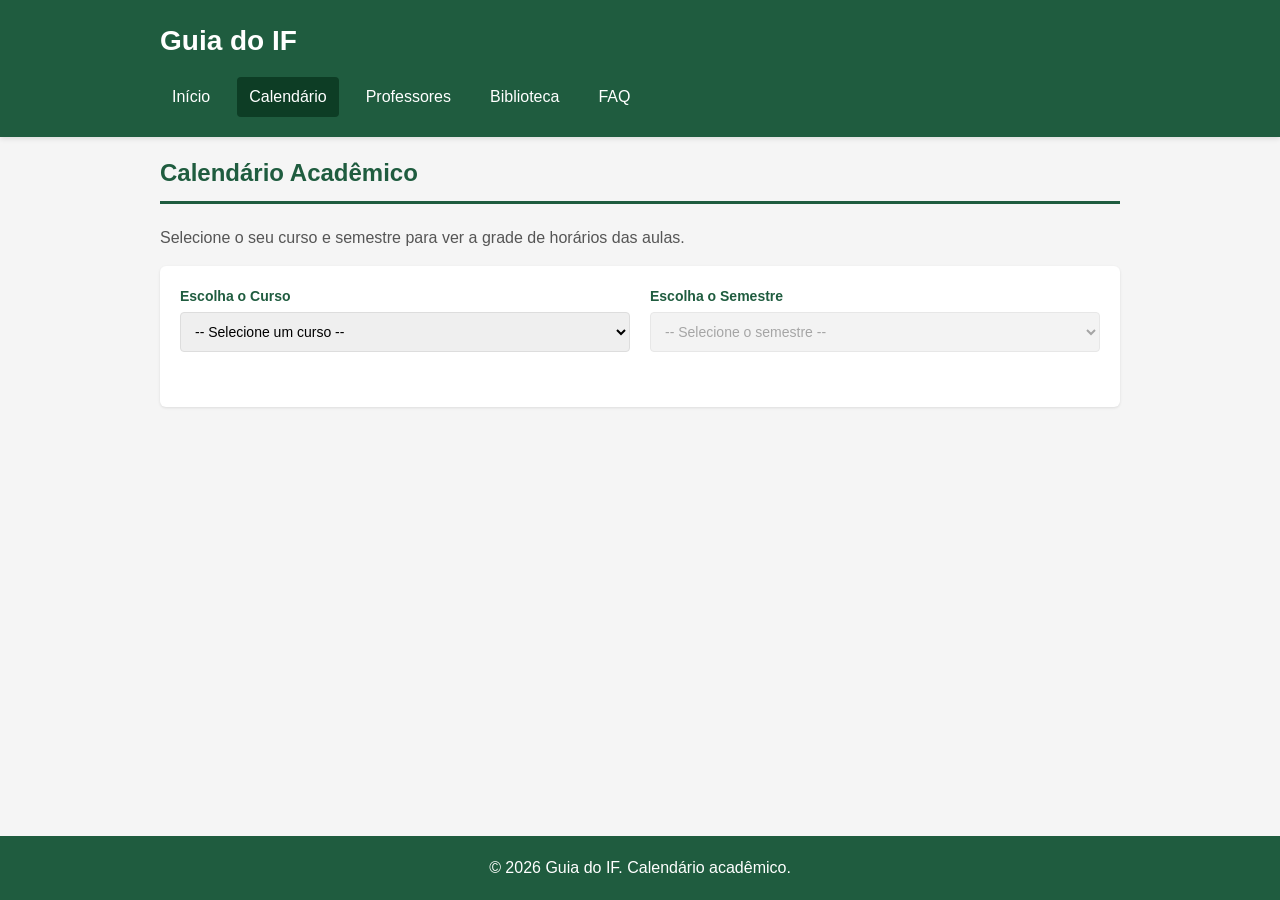
==== index2.html @ 5e6b1e21 "remove bottom positioning from footer" ====
<!DOCTYPE html>
<html lang="pt-BR">
<head>
  <meta charset="UTF-8">
  <meta name="viewport" content="width=device-width, initial-scale=1.0">
  <title>Guia do IF - Calendário</title>
  <link rel="stylesheet" href="styles.css">
</head>



<body>
  <header>
    <div class="container">
      <h1>Guia do IF</h1>
      <nav>
        <ul>
          <li><a href="index.html">Início</a></li>
          <li><a href="index2.html" class="ativo">Calendário</a></li>
          <li><a href="index3.html">Professores</a></li>
          <li><a href="index4.html">Biblioteca</a></li>
          <li><a href="index5.html">FAQ</a></li>
        </ul>
      </nav>
    </div>
  </header>

  <main>
    <div class="container">
      <section>
        <h2>Calendário Acadêmico</h2>
        <p>Selecione o seu curso e semestre para ver a grade de horários das aulas.</p>

        <form id="formulario-calendario">
          <div class="grid-2">
            <div class="form-group">
              <label for="curso">Escolha o Curso</label>
              <select id="curso">
                <option value="">-- Selecione um curso --</option>
                <option value="analise">Análise de Sistemas</option>
              </select>
            </div>
            <div class="form-group">
              <label for="semestre">Escolha o Semestre</label>
              <select id="semestre" disabled>
                <option value="">-- Selecione o semestre --</option>
              </select>
            </div>
          </div>
        </form>
      </section>

      <section id="secao-tabela" style="display: none;">
        <h2>Sua Grade de Horários</h2>
        <table id="tabela-horarios">
          <thead>
            <tr>
              <th>Dia</th>
              <th>Horário</th>
              <th>Disciplina</th>
              <th>Professor</th>
            </tr>
          </thead>
          <tbody id="corpo-tabela">
          </tbody>
        </table>
      </section>
    </div>
  </main>

  <footer style="position: fixed;">
    <div class="container">
      <p>&copy; 2026 Guia do IF. Calendário acadêmico.</p>
    </div>
  </footer>

  <div vw class="enabled">
    <div vw-access-button class="active"></div>
    <div vw-plugin-wrapper>
      <div vw-plugin-top-wrapper></div>
    </div>
  </div>
  <script src="https://vlibras.gov.br/app/vlibras-plugin.js"></script>
  <script>
    new window.VLibras.Widget("https://vlibras.gov.br/app");
  </script>
  <script src="calendario&sac.js"></script>
</body>
</html>
---- styles.css ----
/* reset padrão */
* {
  margin: 0;
  padding: 0;
  box-sizing: border-box;
}

@import url('https://fonts.googleapis.com/css2?family=Google+Sans+Code:ital,wght@0,300..800;1,300..800&family=Google+Sans:ital,opsz,wght@0,17..18,400..700;1,17..18,400..700&family=Open+Sans:ital,wght@0,300..800;1,300..800&family=Roboto:ital,wght@0,100..900;1,100..900&family=Source+Code+Pro:ital,wght@0,200..900;1,200..900&display=swap');

body{
    font-family: "Roboto", sans-serif;
    background-color: #f5f5f5;
}
body {
  /* font-family: Arial, Helvetica, sans-serif; */
  line-height: 1.5;
  color: #333;
  padding-top: 155px;
  /* background-color: #f5f5f5; */
}


.container {
  max-width: 1000px;
  margin: 0 auto;
  padding: 0 20px;
}



/* configs do cabeçalho e navegação */
header {
  background-color: #1f5c3f;
  color: white;
  padding: 20px 0;
  margin-bottom: 30px;
  box-shadow: 0 2px 5px rgba(0, 0, 0, 0.1);
  position: fixed;
  top: 0;
  left: 0;
  right: 0;
  z-index: 1000;
}

header h1 {
  font-size: 28px;
  margin-bottom: 15px;
}

nav ul {
  list-style: none;
  display: flex;
  gap: 15px;
  flex-wrap: wrap;
}

nav a {
  color: white;
  text-decoration: none;
  padding: 8px 12px;
  border-radius: 4px;
  display: inline-block;
  transition: background-color 0.3s;
}

nav a:hover,
nav a.ativo {
  background-color: #0d3d25;
}

/* coloca margin no main */
main {
  margin-bottom: 40px;
  flex: 1;
}


section {
  margin-bottom: 40px;
}

section h2 {
  font-size: 24px;
  color: #1f5c3f;
  margin-bottom: 20px;
  border-bottom: 3px solid #1f5c3f;
  padding-bottom: 10px;
}

section p {
  margin-bottom: 15px;
  color: #555;
  line-height: 1.7;
}

.boas-vindas {
  background-image: linear-gradient(rgba(13, 61, 37, 0.82), rgba(13, 61, 37, 0.78)), url("campus-ifsp-cjo.jpg");
  background-position: center;
  background-size: cover;
  border-left: 6px solid #1f5c3f;
  border-radius: 6px;
  box-shadow: 0 1px 3px rgba(0, 0, 0, 0.1);
  display: flex;
  align-items: center;
  justify-content: space-between;
  gap: 30px;
  padding: 28px;
}

.boas-vindas h2 {
  border-bottom: 0;
  color: white;
  font-size: 30px;
  margin-bottom: 12px;
  padding-bottom: 0;
}

.boas-vindas p {
  color: white;
}

.boas-vindas .texto-destaque {
  color: white;
  font-size: 18px;
  font-weight: 500;
  line-height: 1.6;
}

.boas-vindas .botao {
  background-color: white;
  color: #1f5c3f;
}

.boas-vindas .botao:hover {
  background-color: #e8f2ed;
}

.boas-vindas .botao-secundario {
  background-color: rgba(255, 255, 255, 0.88);
  color: #1f5c3f;
}

.boas-vindas .botao-secundario:hover {
  background-color: white;
}

.acoes-boas-vindas {
  display: flex;
  flex-direction: column;
  gap: 10px;
  min-width: 180px;
}

.acoes-boas-vindas .botao,
.acoes-boas-vindas .botao-secundario {
  text-align: center;
}

.busca-site-card {
  display: grid;
  grid-template-columns: 1fr 1.4fr;
  gap: 25px;
  align-items: start;
  border-left: 5px solid #1f5c3f;
}

.busca-site-card h2 {
  border-bottom: 0;
  color: #1f5c3f;
  font-size: 24px;
  margin-bottom: 10px;
  padding-bottom: 0;
}

.area-busca label {
  margin-bottom: 8px;
}

.resultados-busca {
  margin-top: 15px;
}

.mensagem-busca {
  color: #666;
  margin-bottom: 0;
}

.resultado-busca {
  border-top: 1px solid #e0e0e0;
  padding: 12px 0;
}

.resultado-busca:first-child {
  border-top: 0;
  padding-top: 0;
}

.resultado-busca a {
  color: #1f5c3f;
  font-weight: bold;
}

.resultado-busca p {
  margin-bottom: 0;
}

/* configura os banners/ artigos */
article {
  background-color: white;
  padding: 20px;
  margin-bottom: 15px;
  border-radius: 6px;
  box-shadow: 0 1px 3px rgba(0, 0, 0, 0.1);
}

article h3 { 
  color: #1f5c3f;
  margin-bottom: 10px;
  font-size: 18px;
}
/* ajustando o tamanho do título do artigo para 18px, para ficar mais destacado e legível. */

article p {
  color: #666;
  margin-bottom: 10px;
}

.biblioteca-destaque {
  display: flex;
  align-items: center;
  justify-content: space-between;
  gap: 25px;
  border-left: 5px solid #1f5c3f;
}

.biblioteca-destaque h3 {
  font-size: 22px;
}

.biblioteca-destaque .botao {
  flex-shrink: 0;
  text-align: center;
}

/*  */
.grid-2 {
  display: grid;
  grid-template-columns: 1fr 1fr;
  gap: 20px;
  margin-bottom: 20px;
}

.grid-3 {
  display: grid;
  grid-template-columns: 1fr 1fr 1fr;
  gap: 20px;
  margin-bottom: 20px;
}

/* Professores */
.professor {
  text-align: center;
  padding: 20px;
  background-color: white;
  border-radius: 6px;
  box-shadow: 0 1px 3px rgba(0, 0, 0, 0.1);
}

.professor img {
  width: 120px;
  height: 120px;
  border-radius: 50%;
  object-fit: cover;
  margin-bottom: 15px;
  border: 3px solid #1f5c3f;
}

.professor h3 {
  color: #1f5c3f;
  margin-bottom: 8px;
}

.professor p {
  font-size: 14px;
  color: #666;
  margin-bottom: 8px;
}

/* Livros */
.livros {
  align-items: stretch;
}

.livro-card {
  display: flex;
  flex-direction: column;
  align-items: center;
  text-align: center;
  min-height: 100%;
}

.livro-card img {
  width: 150px;
  height: 220px;
  object-fit: cover;
  border-radius: 4px;
  margin-bottom: 15px;
  box-shadow: 0 4px 10px rgba(0, 0, 0, 0.18);
}

.livro-card h3 {
  min-height: 54px;
}

.livro-card p {
  flex: 1;
}

.livro-card .botao {
  margin-top: 10px;
}

/* Botões */
.botao {
  background-color: #1f5c3f;
  color: white;
  padding: 10px 20px;
  text-decoration: none;
  border-radius: 4px;
  display: inline-block;
  border: none;
  cursor: pointer;
  transition: background-color 0.3s;
  font-size: 14px;
}

.botao:hover {
  background-color: #0d3d25;
}

.botao-secundario {
  background-color: #ddd;
  color: #333;
  padding: 10px 20px;
  text-decoration: none;
  border-radius: 4px;
  display: inline-block;
  border: none;
  cursor: pointer;
  transition: background-color 0.3s;
  font-size: 14px;
}

.botao-secundario:hover {
  background-color: #bbb;
}

/* Links simples */
a {
  color: #1f5c3f;
  text-decoration: none;
}

a:hover {
  text-decoration: underline;
}

/* Formulário */
form {
  background-color: white;
  padding: 20px;
  border-radius: 6px;
  box-shadow: 0 1px 3px rgba(0, 0, 0, 0.1);
}

.form-group {
  margin-bottom: 15px;
}

label {
  display: block;
  margin-bottom: 5px;
  color: #1f5c3f;
  font-weight: bold;
  font-size: 14px;
}



input,
select,
textarea {
  width: 100%;
  padding: 10px;
  border: 1px solid #ddd;
  border-radius: 4px;
  font-family: Arial, Helvetica, sans-serif;
  font-size: 14px;
}

textarea {
  resize: vertical;
  min-height: 120px;
}

input:focus,
select:focus,
textarea:focus {
  outline: none;
  border-color: #1f5c3f;
  box-shadow: 0 0 5px rgba(31, 92, 63, 0.3);
}

/* Tabela */
table {
  width: 100%;
  border-collapse: collapse;
  background-color: white;
  box-shadow: 0 1px 3px rgba(0, 0, 0, 0.1);
  border-radius: 6px;
  overflow: hidden;
}

table th {
  background-color: #1f5c3f;
  color: white;
  padding: 12px;
  text-align: left;
  font-weight: bold;
}

table td {
  padding: 12px;
  border-bottom: 1px solid #ddd;
}

table tr:hover {
  background-color: #f9f9f9;
}

/* Footer */
footer {
  background-color: #1f5c3f;
  color: white;
  text-align: center;
  padding: 20px 0;
  margin-top: 50px;
  position: relative;
  bottom: 0;

  width: 100%;
}

footer p {
  margin: 0;
  color: white;
}

/* Responsivo */
@media (max-width: 768px) {
  body {
    padding-top: 140px;
  }

  header {
    padding: 12px 0;
  }

  header h1 {
    font-size: 20px;
    margin-bottom: 10px;
  }

  nav ul {
    gap: 5px;
    flex-wrap: wrap;
    justify-content: center;
  }

  nav a {
    padding: 6px 10px;
    font-size: 13px;
  }

  .grid-2,
  .grid-3,
  .busca-site-card {
    grid-template-columns: 1fr;
  }

  section h2 {
    font-size: 20px;
  }

  .biblioteca-destaque {
    align-items: flex-start;
    flex-direction: column;
  }

  .boas-vindas {
    align-items: flex-start;
    flex-direction: column;
    padding: 22px;
  }

  .boas-vindas h2 {
    font-size: 24px;
  }

  .acoes-boas-vindas {
    width: 100%;
  }
}
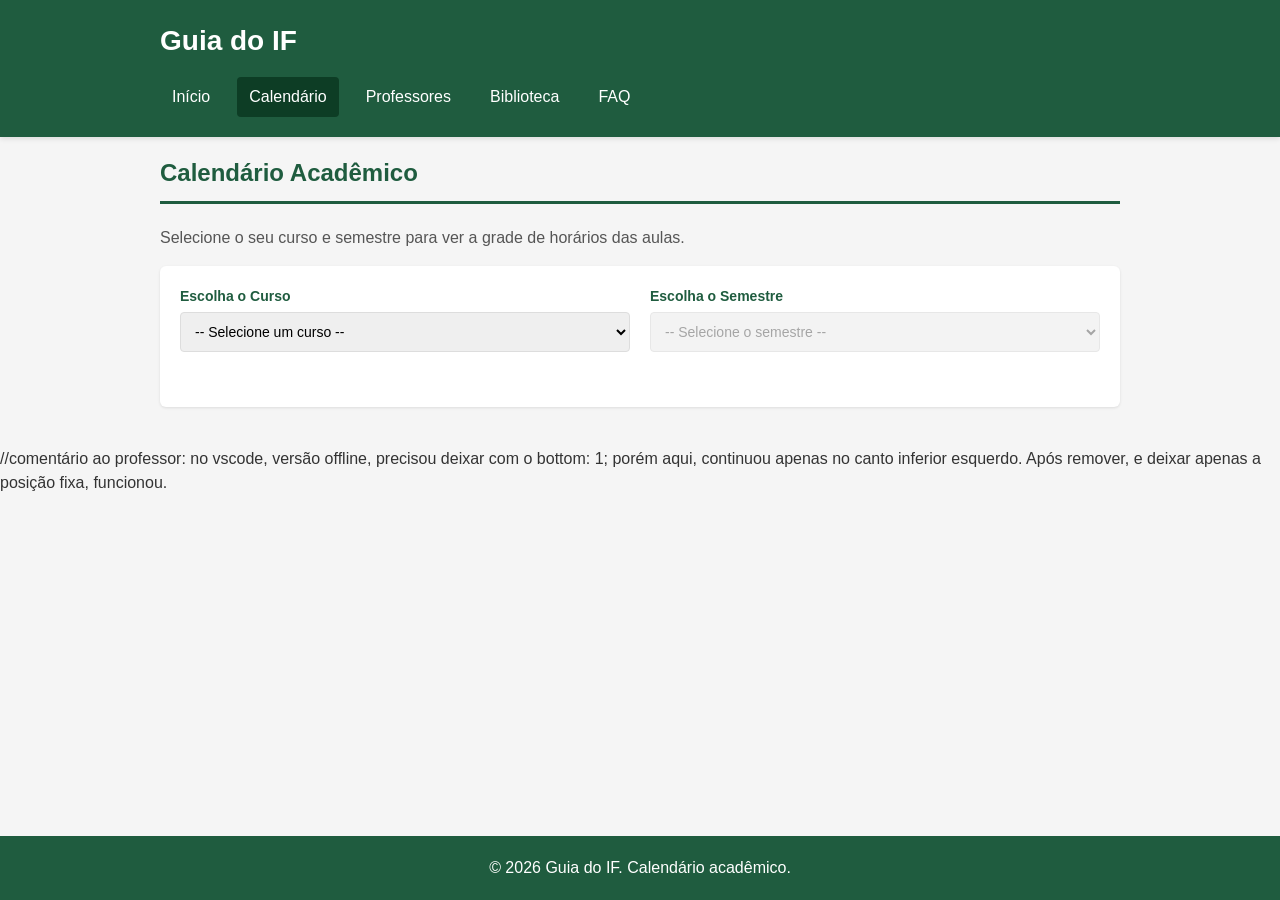
==== commit 5bb44f4e: "fix footer positioning in index2.html Removed unnecessary bottom positioning for footer." ====
--- a/index2.html
+++ b/index2.html
@@ -68,6 +68,7 @@
     </div>
   </main>
 
+  //comentário ao professor: no vscode, versão offline, precisou deixar com o bottom: 1; porém aqui, continuou apenas no canto inferior esquerdo. Após remover, e deixar apenas a posição fixa, funcionou.
   <footer style="position: fixed;">
     <div class="container">
       <p>&copy; 2026 Guia do IF. Calendário acadêmico.</p>
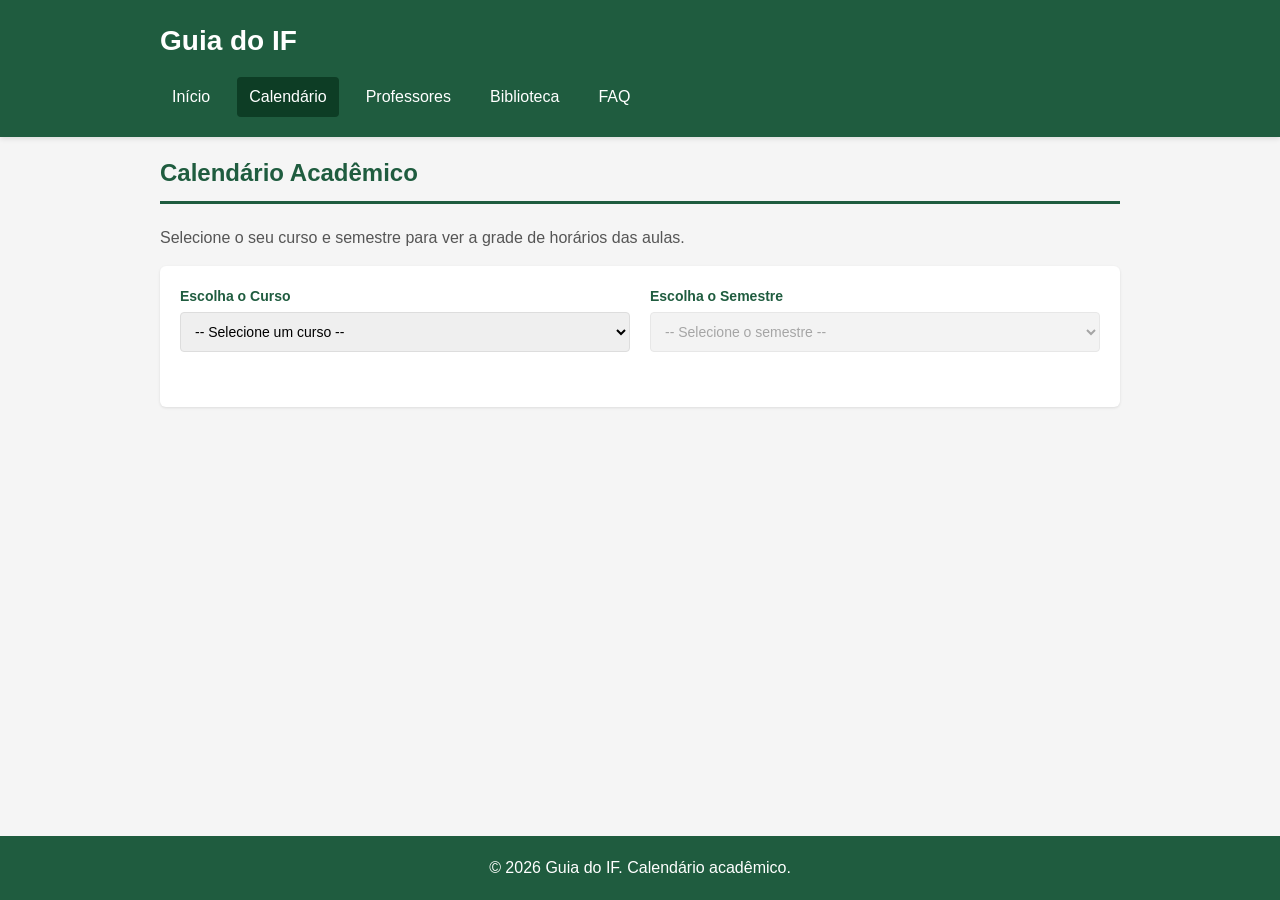
==== commit 12c028c4: "footer positioning comment Removed a comment about footer positioning in VS Code." ====
--- a/index2.html
+++ b/index2.html
@@ -67,8 +67,8 @@
       </section>
     </div>
   </main>
-
-  //comentário ao professor: no vscode, versão offline, precisou deixar com o bottom: 1; porém aqui, continuou apenas no canto inferior esquerdo. Após remover, e deixar apenas a posição fixa, funcionou.
+  
+<!-- comentário ao professor: no vscode, versão offline, precisou deixar com o bottom: 1; porém aqui, continuou apenas no canto inferior esquerdo. Após remover, e deixar apenas a posição fixa, funcionou.-->
   <footer style="position: fixed;">
     <div class="container">
       <p>&copy; 2026 Guia do IF. Calendário acadêmico.</p>
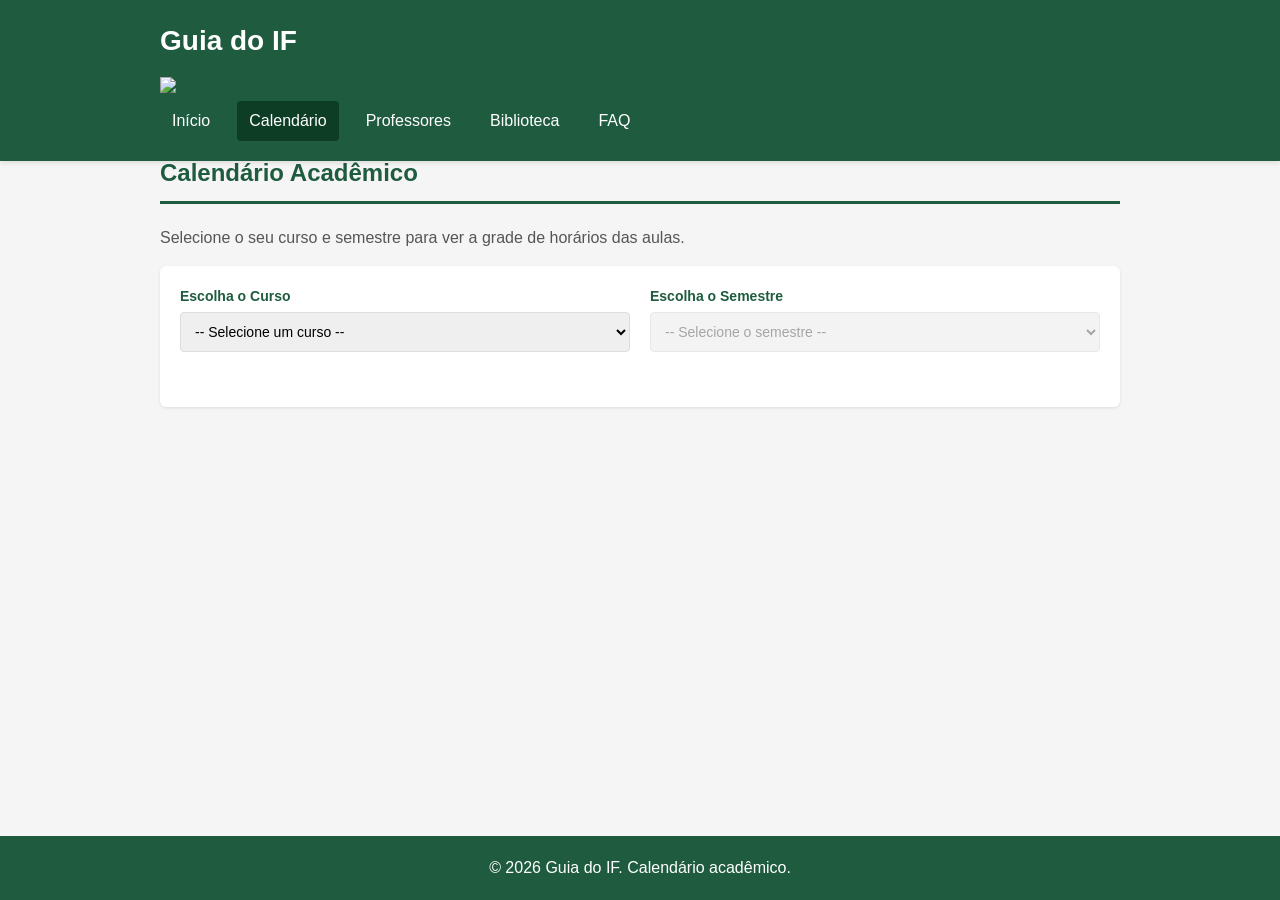
==== commit 4496ee9b: "fefactor header structure in index2.html" ====
--- a/index2.html
+++ b/index2.html
@@ -11,9 +11,14 @@
 
 <body>
   <header>
-    <div class="container">
+    <div class="container header-top">
       <h1>Guia do IF</h1>
-      <nav>
+      <a href="https://www.gov.br" class="flag-link" target="_blank" rel="noopener" title="Ir para gov.br">
+        <img src="img/brasil.png" alt="Bandeira do Brasil">
+      </a>
+    </div>
+    <nav>
+      <div class="container">
         <ul>
           <li><a href="index.html">Início</a></li>
           <li><a href="index2.html" class="ativo">Calendário</a></li>
@@ -21,8 +26,8 @@
           <li><a href="index4.html">Biblioteca</a></li>
           <li><a href="index5.html">FAQ</a></li>
         </ul>
-      </nav>
-    </div>
+      </div>
+    </nav>
   </header>
 
   <main>
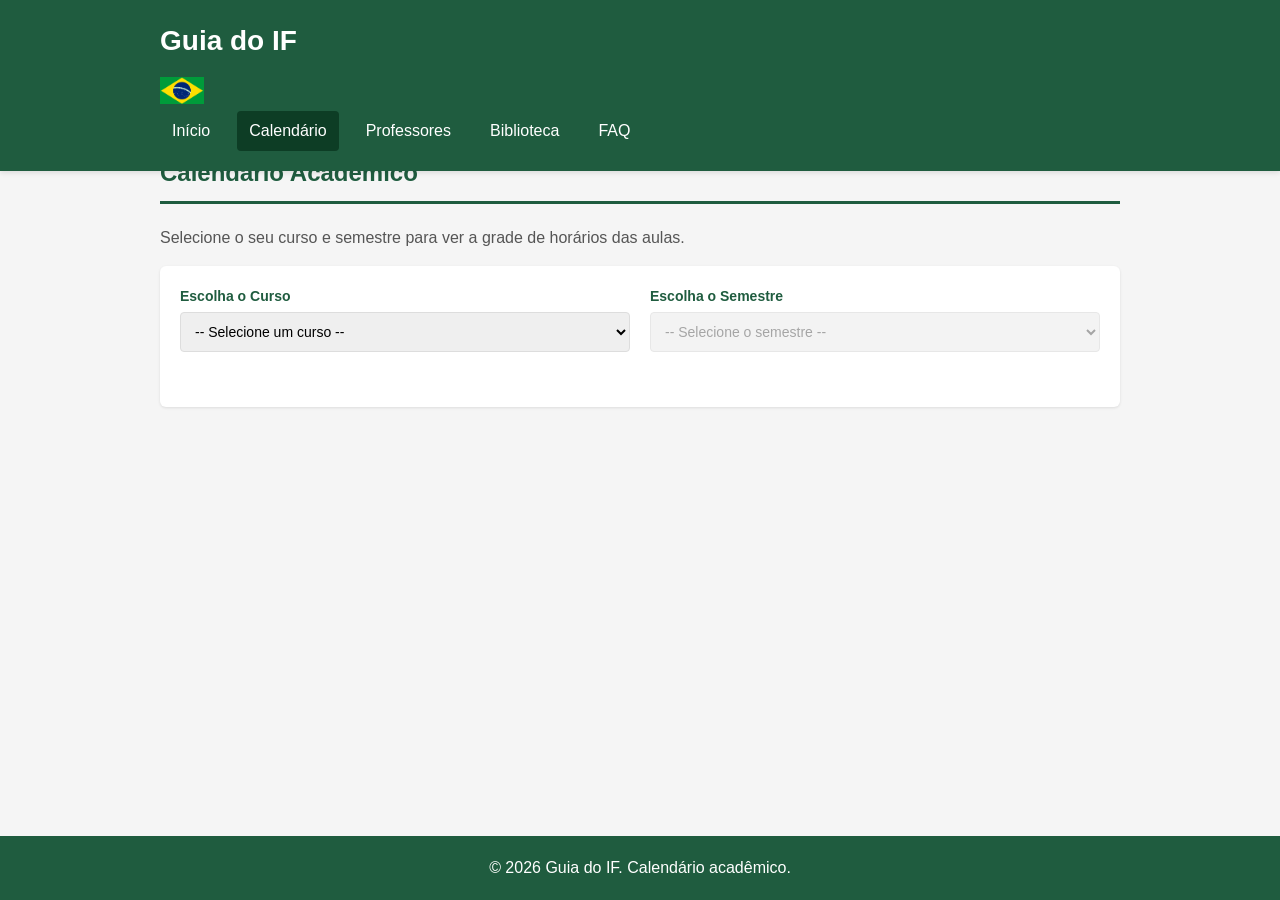
==== commit c0871950: "Update stylesheet and script paths in index2.html" ====
--- a/index2.html
+++ b/index2.html
@@ -4,7 +4,7 @@
   <meta charset="UTF-8">
   <meta name="viewport" content="width=device-width, initial-scale=1.0">
   <title>Guia do IF - Calendário</title>
-  <link rel="stylesheet" href="styles.css">
+  <link rel="stylesheet" href="css/styles.css">
 </head>
 
 
@@ -90,6 +90,6 @@
   <script>
     new window.VLibras.Widget("https://vlibras.gov.br/app");
   </script>
-  <script src="calendario&sac.js"></script>
+  <script src="js/calendario&sac.js"></script>
 </body>
 </html>
--- a/css/styles.css
+++ b/css/styles.css
@@ -0,0 +1,617 @@
+/* reset padrão */
+* {
+  margin: 0;
+  padding: 0;
+  box-sizing: border-box;
+}
+
+@import url('https://fonts.googleapis.com/css2?family=Google+Sans+Code:ital,wght@0,300..800;1,300..800&family=Google+Sans:ital,opsz,wght@0,17..18,400..700;1,17..18,400..700&family=Open+Sans:ital,wght@0,300..800;1,300..800&family=Roboto:ital,wght@0,100..900;1,100..900&family=Source+Code+Pro:ital,wght@0,200..900;1,200..900&display=swap');
+
+body{
+    font-family: "Roboto", sans-serif;
+    background-color: #f5f5f5;
+}
+body {
+  /* font-family: Arial, Helvetica, sans-serif; */
+  line-height: 1.5;
+  color: #333;
+  padding-top: 155px;
+  /* background-color: #f5f5f5; */
+}
+
+
+.container {
+  max-width: 1000px;
+  margin: 0 auto;
+  padding: 0 20px;
+}
+
+/* styles para a logo da bandeira do brasil e o link */
+
+.flag-link {
+  display: inline-flex;
+  align-items: center;
+  justify-content: center;
+  padding: 0;
+  background-color: transparent;
+  border-radius: 0;
+  border: none;
+}
+
+.flag-link img {
+  width: 44px;
+  height: auto;
+  display: block;
+  border-radius: 0;
+}
+
+
+/* configs do cabeçalho e navegação */
+header {
+  background-color: #1f5c3f;
+  color: white;
+  padding: 20px 0;
+  margin-bottom: 30px;
+  box-shadow: 0 2px 5px rgba(0, 0, 0, 0.1);
+  position: fixed;
+  top: 0;
+  left: 0;
+  right: 0;
+  z-index: 1000;
+}
+
+header h1 {
+  font-size: 28px;
+  margin-bottom: 15px;
+}
+
+nav ul {
+  list-style: none;
+  display: flex;
+  gap: 15px;
+  flex-wrap: wrap;
+}
+
+nav a {
+  color: white;
+  text-decoration: none;
+  padding: 8px 12px;
+  border-radius: 4px;
+  display: inline-block;
+  transition: background-color 0.3s;
+}
+
+nav a:hover,
+nav a.ativo {
+  background-color: #0d3d25;
+}
+
+/* coloca margin no main */
+main {
+  margin-bottom: 40px;
+  flex: 1;
+}
+
+
+section {
+  margin-bottom: 40px;
+}
+
+section h2 {
+  font-size: 24px;
+  color: #1f5c3f;
+  margin-bottom: 20px;
+  border-bottom: 3px solid #1f5c3f;
+  padding-bottom: 10px;
+}
+
+section p {
+  margin-bottom: 15px;
+  color: #555;
+  line-height: 1.7;
+}
+
+.boas-vindas {
+  background-image: linear-gradient(rgba(13, 61, 37, 0.82), rgba(13, 61, 37, 0.78)), url("campus-ifsp-cjo.jpg");
+  background-position: center;
+  background-size: cover;
+  border-left: 6px solid #1f5c3f;
+  border-radius: 6px;
+  box-shadow: 0 1px 3px rgba(0, 0, 0, 0.1);
+  display: flex;
+  align-items: center;
+  justify-content: space-between;
+  gap: 30px;
+  padding: 28px;
+}
+
+.boas-vindas h2 {
+  border-bottom: 0;
+  color: white;
+  font-size: 30px;
+  margin-bottom: 12px;
+  padding-bottom: 0;
+}
+
+.boas-vindas p {
+  color: white;
+}
+
+.boas-vindas .texto-destaque {
+  color: white;
+  font-size: 18px;
+  font-weight: 500;
+  line-height: 1.6;
+}
+
+.boas-vindas .botao {
+  background-color: white;
+  color: #1f5c3f;
+}
+
+.boas-vindas .botao:hover {
+  background-color: #e8f2ed;
+}
+
+.boas-vindas .botao-secundario {
+  background-color: rgba(255, 255, 255, 0.88);
+  color: #1f5c3f;
+}
+
+.boas-vindas .botao-secundario:hover {
+  background-color: white;
+}
+
+.acoes-boas-vindas {
+  display: flex;
+  flex-direction: column;
+  gap: 10px;
+  min-width: 180px;
+}
+
+.acoes-boas-vindas .botao,
+.acoes-boas-vindas .botao-secundario {
+  text-align: center;
+}
+
+.busca-site-card {
+  display: grid;
+  grid-template-columns: 1fr 1.4fr;
+  gap: 25px;
+  align-items: start;
+  border-left: 5px solid #1f5c3f;
+}
+
+.busca-site-card h2 {
+  border-bottom: 0;
+  color: #1f5c3f;
+  font-size: 24px;
+  margin-bottom: 10px;
+  padding-bottom: 0;
+}
+
+.area-busca label {
+  margin-bottom: 8px;
+}
+
+.resultados-busca {
+  margin-top: 15px;
+}
+
+.mensagem-busca {
+  color: #666;
+  margin-bottom: 0;
+}
+
+.resultado-busca {
+  border-top: 1px solid #e0e0e0;
+  padding: 12px 0;
+}
+
+.resultado-busca:first-child {
+  border-top: 0;
+  padding-top: 0;
+}
+
+.resultado-busca a {
+  color: #1f5c3f;
+  font-weight: bold;
+}
+
+.resultado-busca p {
+  margin-bottom: 0;
+}
+
+/* configura os banners/ artigos */
+article {
+  background-color: white;
+  padding: 20px;
+  margin-bottom: 15px;
+  border-radius: 6px;
+  box-shadow: 0 1px 3px rgba(0, 0, 0, 0.1);
+}
+
+article h3 { 
+  color: #1f5c3f;
+  margin-bottom: 10px;
+  font-size: 18px;
+}
+/* ajustando o tamanho do título do artigo para 18px, para ficar mais destacado e legível. */
+
+article p {
+  color: #666;
+  margin-bottom: 10px;
+}
+
+.biblioteca-destaque {
+  display: flex;
+  align-items: center;
+  justify-content: space-between;
+  gap: 25px;
+  border-left: 5px solid #1f5c3f;
+}
+
+.biblioteca-destaque h3 {
+  font-size: 22px;
+}
+
+.biblioteca-destaque .botao {
+  flex-shrink: 0;
+  text-align: center;
+}
+
+/*  */
+.grid-2 {
+  display: grid;
+  grid-template-columns: 1fr 1fr;
+  gap: 20px;
+  margin-bottom: 20px;
+}
+
+.grid-3 {
+  display: grid;
+  grid-template-columns: 1fr 1fr 1fr;
+  gap: 20px;
+  margin-bottom: 20px;
+}
+
+/* Professores */
+.professor {
+  text-align: center;
+  padding: 20px;
+  background-color: white;
+  border-radius: 6px;
+  box-shadow: 0 1px 3px rgba(0, 0, 0, 0.1);
+}
+
+.professor img {
+  width: 120px;
+  height: 120px;
+  border-radius: 50%;
+  object-fit: cover;
+  margin-bottom: 15px;
+  border: 3px solid #1f5c3f;
+}
+
+.professor h3 {
+  color: #1f5c3f;
+  margin-bottom: 8px;
+}
+
+.professor p {
+  font-size: 14px;
+  color: #666;
+  margin-bottom: 8px;
+}
+
+/* Livros */
+.livros {
+  align-items: stretch;
+}
+
+.livro-card {
+  display: flex;
+  flex-direction: column;
+  align-items: center;
+  text-align: center;
+  min-height: 100%;
+}
+
+.livro-card img {
+  width: 150px;
+  height: 220px;
+  object-fit: cover;
+  border-radius: 4px;
+  margin-bottom: 15px;
+  box-shadow: 0 4px 10px rgba(0, 0, 0, 0.18);
+}
+
+.livro-card h3 {
+  min-height: 54px;
+}
+
+.livro-card p {
+  flex: 1;
+}
+
+.livro-card .botao {
+  margin-top: 10px;
+}
+
+/* Botões */
+.botao {
+  background-color: #1f5c3f;
+  color: white;
+  padding: 10px 20px;
+  text-decoration: none;
+  border-radius: 4px;
+  display: inline-block;
+  border: none;
+  cursor: pointer;
+  transition: background-color 0.3s;
+  font-size: 14px;
+}
+
+.botao:hover {
+  background-color: #0d3d25;
+}
+
+.botao-secundario {
+  background-color: #ddd;
+  color: #333;
+  padding: 10px 20px;
+  text-decoration: none;
+  border-radius: 4px;
+  display: inline-block;
+  border: none;
+  cursor: pointer;
+  transition: background-color 0.3s;
+  font-size: 14px;
+}
+
+.botao-secundario:hover {
+  background-color: #bbb;
+}
+
+/* Links simples */
+a {
+  color: #1f5c3f;
+  text-decoration: none;
+}
+
+a:hover {
+  text-decoration: underline;
+}
+
+/* Formulário */
+form {
+  background-color: white;
+  padding: 20px;
+  border-radius: 6px;
+  box-shadow: 0 1px 3px rgba(0, 0, 0, 0.1);
+}
+
+.form-group {
+  margin-bottom: 15px;
+}
+
+label {
+  display: block;
+  margin-bottom: 5px;
+  color: #1f5c3f;
+  font-weight: bold;
+  font-size: 14px;
+}
+
+
+
+input,
+select,
+textarea {
+  width: 100%;
+  padding: 10px;
+  border: 1px solid #ddd;
+  border-radius: 4px;
+  font-family: Arial, Helvetica, sans-serif;
+  font-size: 14px;
+}
+
+textarea {
+  resize: vertical;
+  min-height: 120px;
+}
+
+input:focus,
+select:focus,
+textarea:focus {
+  outline: none;
+  border-color: #1f5c3f;
+  box-shadow: 0 0 5px rgba(31, 92, 63, 0.3);
+}
+
+/* Tabela */
+table {
+  width: 100%;
+  border-collapse: collapse;
+  background-color: white;
+  box-shadow: 0 1px 3px rgba(0, 0, 0, 0.1);
+  border-radius: 6px;
+  overflow: hidden;
+}
+
+table th {
+  background-color: #1f5c3f;
+  color: white;
+  padding: 12px;
+  text-align: left;
+  font-weight: bold;
+}
+
+table td {
+  padding: 12px;
+  border-bottom: 1px solid #ddd;
+}
+
+table tr:hover {
+  background-color: #f9f9f9;
+}
+
+/* Footer */
+footer {
+  background-color: #1f5c3f;
+  color: white;
+  text-align: center;
+  padding: 20px 0;
+  margin-top: 50px;
+  position: relative;
+  bottom: 0;
+
+  width: 100%;
+}
+
+footer p {
+  margin: 0;
+  color: white;
+}
+
+/* configuração para navegacão mobile */
+
+@media (max-width: 768px) {
+  body {
+    padding-top: 130px;
+  }
+
+  header {
+    padding: 10px 0;
+  }
+
+  .header-top {
+    padding: 4px 0;
+    gap: 10px;
+  }
+
+  .header-top h1 {
+    font-size: 18px;
+    margin: 0;
+    font-weight: 700;
+  }
+
+  .flag-link img {
+    width: 36px;
+  }
+
+  nav {
+    margin-top: 10px;
+  }
+
+  nav ul {
+    gap: 2px;
+    flex-wrap: wrap;
+    justify-content: center;
+  }
+
+  nav a {
+    padding: 5px 8px;
+    font-size: 12px;
+  }
+
+  .grid-2,
+  .grid-3,
+  .busca-site-card {
+    grid-template-columns: 1fr;
+  }
+
+  section h2 {
+    font-size: 20px;
+  }
+
+  .biblioteca-destaque {
+    align-items: flex-start;
+    flex-direction: column;
+  }
+
+  .boas-vindas {
+    align-items: flex-start;
+    flex-direction: column;
+    padding: 22px;
+  }
+
+  .boas-vindas h2 {
+    font-size: 24px;
+  }
+
+  .acoes-boas-vindas {
+    width: 100%;
+  }
+
+  /* Tabela responsiva */
+  table {
+    font-size: 13px;
+  }
+
+  table th,
+  table td {
+    padding: 8px 6px;
+  }
+
+  .suap-type {
+    background-color: #0e4226;
+  }
+}
+
+/* Extra pequeno - mobile muito compacto */
+@media (max-width: 480px) {
+  body {
+    padding-top: 115px;
+  }
+
+  .header-top {
+    gap: 8px;
+  }
+
+  .header-top h1 {
+    font-size: 16px;
+  }
+
+  .flag-link img {
+    width: 32px;
+  }
+
+  nav a {
+    padding: 4px 6px;
+    font-size: 11px;
+  }
+
+  /* Tabela com scroll horizontal */
+  section {
+    overflow-x: auto;
+  }
+
+  table {
+    font-size: 12px;
+    min-width: 600px;
+    display: table;
+  }
+
+  table th,
+  table td {
+    padding: 8px 6px;
+  }
+
+  table th {
+    white-space: nowrap;
+  }
+
+  .boas-vindas h2 {
+    font-size: 20px;
+  }
+
+  section h2 {
+    font-size: 18px;
+  }
+
+  .suap-type {
+    background-color: #0e4226;
+  }
+}
+
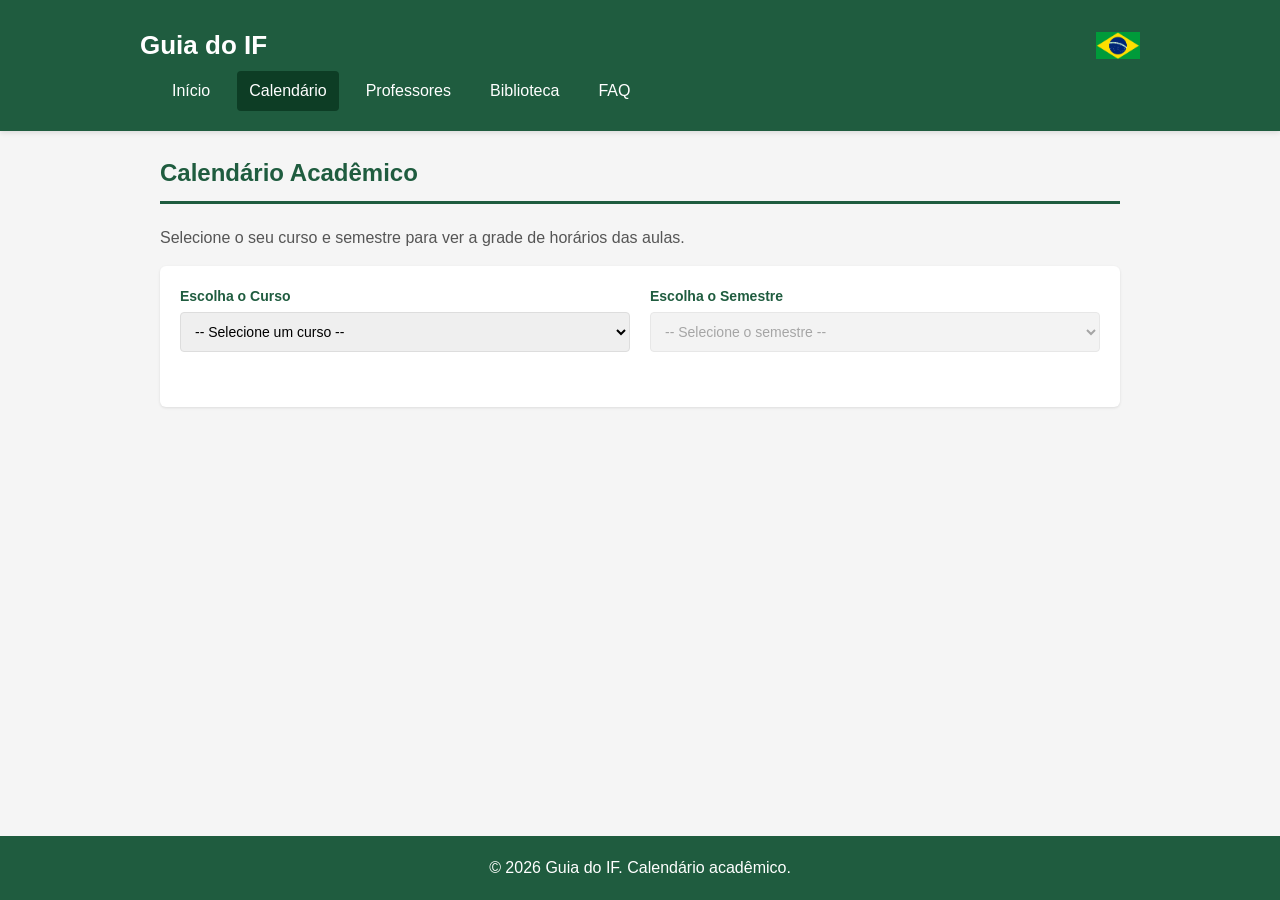
==== commit 3d56d65a: "Add favicon link to index2.html" ====
--- a/index2.html
+++ b/index2.html
@@ -5,6 +5,7 @@
   <meta name="viewport" content="width=device-width, initial-scale=1.0">
   <title>Guia do IF - Calendário</title>
   <link rel="stylesheet" href="css/styles.css">
+  <link rel="icon" type="image/png" href="img/favicon.png">
 </head>
 
 
--- a/css/styles.css
+++ b/css/styles.css
@@ -27,6 +27,23 @@
 }
 
 /* styles para a logo da bandeira do brasil e o link */
+
+.header-top {
+  display: flex;
+  justify-content: space-between;
+  align-items: center;
+  padding: 6px 0;
+  gap: 18px;
+}
+
+.header-top h1 {
+  color: white;
+  font-size: 26px;
+  margin: 0;
+  font-weight: 700;
+}
+
+
 
 .flag-link {
   display: inline-flex;
@@ -112,7 +129,7 @@
 }
 
 .boas-vindas {
-  background-image: linear-gradient(rgba(13, 61, 37, 0.82), rgba(13, 61, 37, 0.78)), url("campus-ifsp-cjo.jpg");
+  background-image: linear-gradient(rgba(13, 61, 37, 0.82), rgba(13, 61, 37, 0.78)), url("img/campus-ifsp-cjo.jpg");
   background-position: center;
   background-size: cover;
   border-left: 6px solid #1f5c3f;
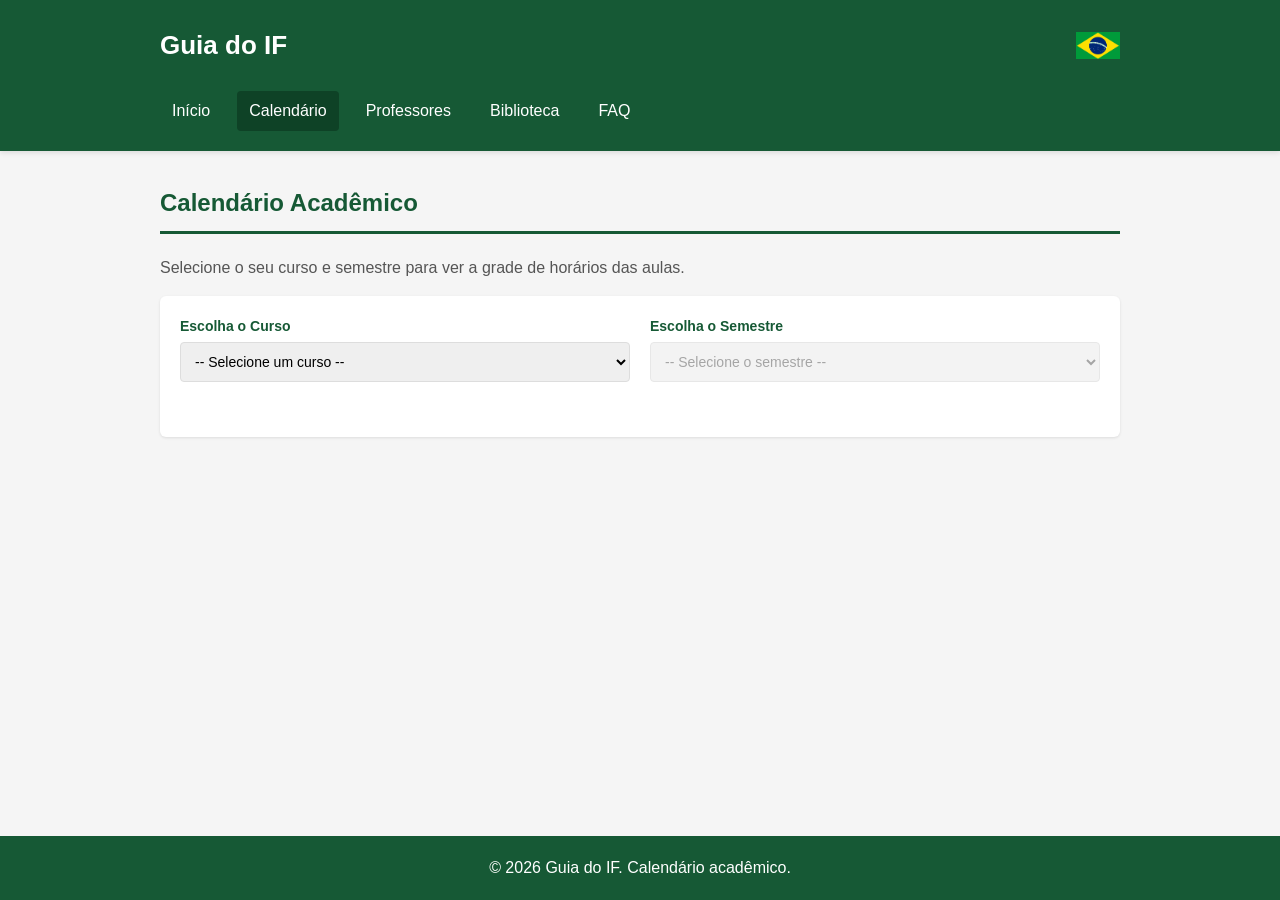
==== commit 9fe2f130: "adjusting footer again" ====
--- a/index2.html
+++ b/index2.html
@@ -75,7 +75,7 @@
   </main>
   
 <!-- comentário ao professor: no vscode, versão offline, precisou deixar com o bottom: 1; porém aqui, continuou apenas no canto inferior esquerdo. Após remover, e deixar apenas a posição fixa, funcionou.-->
-  <footer style="position: fixed;">
+  <footer>
     <div class="container">
       <p>&copy; 2026 Guia do IF. Calendário acadêmico.</p>
     </div>
--- a/css/styles.css
+++ b/css/styles.css
@@ -7,15 +7,22 @@
 
 @import url('https://fonts.googleapis.com/css2?family=Google+Sans+Code:ital,wght@0,300..800;1,300..800&family=Google+Sans:ital,opsz,wght@0,17..18,400..700;1,17..18,400..700&family=Open+Sans:ital,wght@0,300..800;1,300..800&family=Roboto:ital,wght@0,100..900;1,100..900&family=Source+Code+Pro:ital,wght@0,200..900;1,200..900&display=swap');
 
+html {
+  min-height: 100%;
+}
+
 body{
     font-family: "Roboto", sans-serif;
     background-color: #f5f5f5;
+    display: flex;
+    flex-direction: column;
+    min-height: 100vh;
 }
 body {
   /* font-family: Arial, Helvetica, sans-serif; */
   line-height: 1.5;
   color: #333;
-  padding-top: 155px;
+  padding-top: 185px;
   /* background-color: #f5f5f5; */
 }
 
@@ -26,13 +33,27 @@
   padding: 0 20px;
 }
 
-/* styles para a logo da bandeira do brasil e o link */
+
+
+/* configs do cabeçalho e navegação */
+header {
+  background-color: #165935;
+  color: white;
+  padding: 20px 0;
+  margin-bottom: 30px;
+  box-shadow: 0 2px 5px rgba(0, 0, 0, 0.1);
+  position: fixed;
+  top: 0;
+  left: 0;
+  right: 0;
+  z-index: 1000;
+}
 
 .header-top {
   display: flex;
   justify-content: space-between;
   align-items: center;
-  padding: 6px 0;
+  padding: 6px 20px;
   gap: 18px;
 }
 
@@ -42,8 +63,6 @@
   margin: 0;
   font-weight: 700;
 }
-
-
 
 .flag-link {
   display: inline-flex;
@@ -62,24 +81,8 @@
   border-radius: 0;
 }
 
-
-/* configs do cabeçalho e navegação */
-header {
-  background-color: #1f5c3f;
-  color: white;
-  padding: 20px 0;
-  margin-bottom: 30px;
-  box-shadow: 0 2px 5px rgba(0, 0, 0, 0.1);
-  position: fixed;
-  top: 0;
-  left: 0;
-  right: 0;
-  z-index: 1000;
-}
-
-header h1 {
-  font-size: 28px;
-  margin-bottom: 15px;
+nav {
+  margin-top: 20px;
 }
 
 nav ul {
@@ -100,7 +103,7 @@
 
 nav a:hover,
 nav a.ativo {
-  background-color: #0d3d25;
+  background-color: #0e4226;
 }
 
 /* coloca margin no main */
@@ -116,9 +119,9 @@
 
 section h2 {
   font-size: 24px;
-  color: #1f5c3f;
+  color: #165935;
   margin-bottom: 20px;
-  border-bottom: 3px solid #1f5c3f;
+  border-bottom: 3px solid #165935;
   padding-bottom: 10px;
 }
 
@@ -129,10 +132,10 @@
 }
 
 .boas-vindas {
-  background-image: linear-gradient(rgba(13, 61, 37, 0.82), rgba(13, 61, 37, 0.78)), url("img/campus-ifsp-cjo.jpg");
+  background-image: linear-gradient(rgba(22, 89, 53, 0.85), rgba(22, 89, 53, 0.85)), url("../img/campus-ifsp-cjo.jpg");
   background-position: center;
   background-size: cover;
-  border-left: 6px solid #1f5c3f;
+  border-left: 6px solid #165935;
   border-radius: 6px;
   box-shadow: 0 1px 3px rgba(0, 0, 0, 0.1);
   display: flex;
@@ -163,7 +166,7 @@
 
 .boas-vindas .botao {
   background-color: white;
-  color: #1f5c3f;
+  color: #165935;
 }
 
 .boas-vindas .botao:hover {
@@ -172,7 +175,7 @@
 
 .boas-vindas .botao-secundario {
   background-color: rgba(255, 255, 255, 0.88);
-  color: #1f5c3f;
+  color: #165935;
 }
 
 .boas-vindas .botao-secundario:hover {
@@ -196,12 +199,12 @@
   grid-template-columns: 1fr 1.4fr;
   gap: 25px;
   align-items: start;
-  border-left: 5px solid #1f5c3f;
+  border-left: 5px solid #165935;
 }
 
 .busca-site-card h2 {
   border-bottom: 0;
-  color: #1f5c3f;
+  color: #165935;
   font-size: 24px;
   margin-bottom: 10px;
   padding-bottom: 0;
@@ -231,7 +234,7 @@
 }
 
 .resultado-busca a {
-  color: #1f5c3f;
+  color: #165935;
   font-weight: bold;
 }
 
@@ -249,7 +252,7 @@
 }
 
 article h3 { 
-  color: #1f5c3f;
+  color: #165935;
   margin-bottom: 10px;
   font-size: 18px;
 }
@@ -265,7 +268,7 @@
   align-items: center;
   justify-content: space-between;
   gap: 25px;
-  border-left: 5px solid #1f5c3f;
+  border-left: 5px solid #165935;
 }
 
 .biblioteca-destaque h3 {
@@ -307,11 +310,11 @@
   border-radius: 50%;
   object-fit: cover;
   margin-bottom: 15px;
-  border: 3px solid #1f5c3f;
+  border: 3px solid #165935;
 }
 
 .professor h3 {
-  color: #1f5c3f;
+  color: #165935;
   margin-bottom: 8px;
 }
 
@@ -357,7 +360,7 @@
 
 /* Botões */
 .botao {
-  background-color: #1f5c3f;
+  background-color: #165935;
   color: white;
   padding: 10px 20px;
   text-decoration: none;
@@ -370,7 +373,7 @@
 }
 
 .botao:hover {
-  background-color: #0d3d25;
+  background-color: #0e4226;
 }
 
 .botao-secundario {
@@ -392,7 +395,7 @@
 
 /* Links simples */
 a {
-  color: #1f5c3f;
+  color: #165935;
   text-decoration: none;
 }
 
@@ -415,7 +418,7 @@
 label {
   display: block;
   margin-bottom: 5px;
-  color: #1f5c3f;
+  color: #165935;
   font-weight: bold;
   font-size: 14px;
 }
@@ -442,8 +445,8 @@
 select:focus,
 textarea:focus {
   outline: none;
-  border-color: #1f5c3f;
-  box-shadow: 0 0 5px rgba(31, 92, 63, 0.3);
+  border-color: #165935;
+  box-shadow: 0 0 5px rgba(22, 89, 53, 0.3);
 }
 
 /* Tabela */
@@ -457,7 +460,7 @@
 }
 
 table th {
-  background-color: #1f5c3f;
+  background-color: #165935;
   color: white;
   padding: 12px;
   text-align: left;
@@ -475,14 +478,12 @@
 
 /* Footer */
 footer {
-  background-color: #1f5c3f;
+  background-color: #165935;
   color: white;
   text-align: center;
   padding: 20px 0;
   margin-top: 50px;
   position: relative;
-  bottom: 0;
-
   width: 100%;
 }
 
@@ -503,7 +504,7 @@
   }
 
   .header-top {
-    padding: 4px 0;
+    padding: 4px 20px;
     gap: 10px;
   }
 
@@ -583,6 +584,7 @@
   }
 
   .header-top {
+    padding: 4px 20px;
     gap: 8px;
   }
 
